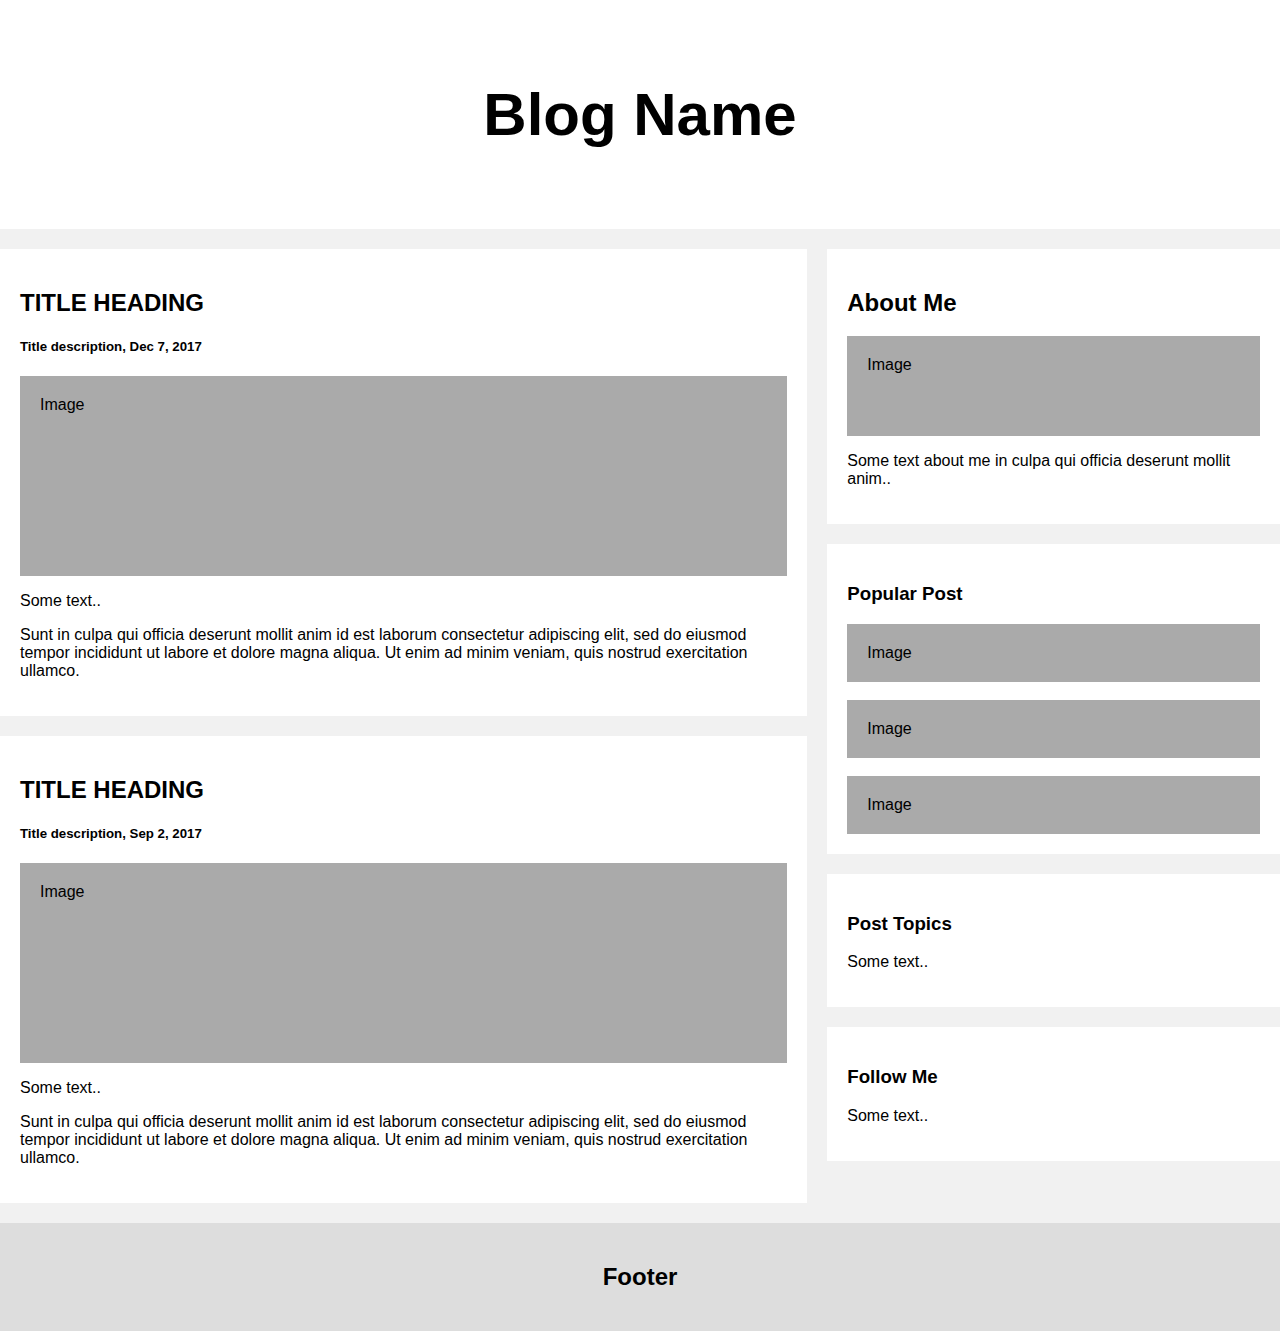
==== Blog_Layout/index.html @ 076be686 "insert blog example." ====
<!DOCTYPE html>
<html>
<head>
    <meta name="viewport" content="width=device-width, initial-scale=1">
<style>
    * {
      box-sizing: border-box;
    }
    
    /* Add a gray background color with some padding */
    body {
      font-family: Arial;
      background: #f1f1f1;
      font-family: Arial;
      margin: 0px;
    }

.header { grid-area: header; padding: 30px;
  font-size: 40px;
  text-align: center;
  background: white;}
.item3 { grid-area: main; }
.item4 { grid-area: right; padding-left: 20px;}
.footer { grid-area: footer; 
  padding: 20px;
  text-align: center;
  background: #ddd;
  margin-top: 20px;}

.grid-container {
  display: grid;
  grid-template-areas:
    'header header header header header header'
    'main main main main right right'
    'footer footer footer footer footer footer';
  grid-gap: 0px;
  padding: 0px;
}

.grid-container > div {
}

/* Fake image */
.fakeimg {
  background-color: #aaa;
  width: 100%;
  padding: 20px;
}

/* Add a card effect for articles */
.card {
   background-color: white;
   padding: 20px;
   margin-top: 20px;
}
</style>
</head>
<body>

<div class="grid-container">
  <div class="header"><h2>Blog Name</h2></div>
  <div class="item3">
    <div class="card">
      <h2>TITLE HEADING</h2>
      <h5>Title description, Dec 7, 2017</h5>
      <div class="fakeimg" style="height:200px;">Image</div>
      <p>Some text..</p>
      <p>Sunt in culpa qui officia deserunt mollit anim id est laborum consectetur adipiscing elit, sed do eiusmod tempor incididunt ut labore et dolore magna aliqua. Ut enim ad minim veniam, quis nostrud exercitation ullamco.</p>
    </div>
    <div class="card">
      <h2>TITLE HEADING</h2>
      <h5>Title description, Sep 2, 2017</h5>
      <div class="fakeimg" style="height:200px;">Image</div>
      <p>Some text..</p>
      <p>Sunt in culpa qui officia deserunt mollit anim id est laborum consectetur adipiscing elit, sed do eiusmod tempor incididunt ut labore et dolore magna aliqua. Ut enim ad minim veniam, quis nostrud exercitation ullamco.</p>
    </div>
  </div>  
  <div class="item4">
    <div class="card">
      <h2>About Me</h2>
      <div class="fakeimg" style="height:100px;">Image</div>
      <p>Some text about me in culpa qui officia deserunt mollit anim..</p>
    </div>
    <div class="card">
      <h3>Popular Post</h3>
      <div class="fakeimg">Image</div><br>
      <div class="fakeimg">Image</div><br>
      <div class="fakeimg">Image</div>
    </div>
    <div class="card">
      <h3>Post Topics</h3>
      <p>Some text..</p>
    </div>
    <div class="card">
      <h3>Follow Me</h3>
      <p>Some text..</p>
    </div>
  </div>
  <div class="footer"><h2>Footer</h2></div>
</div>

</body>
</html>
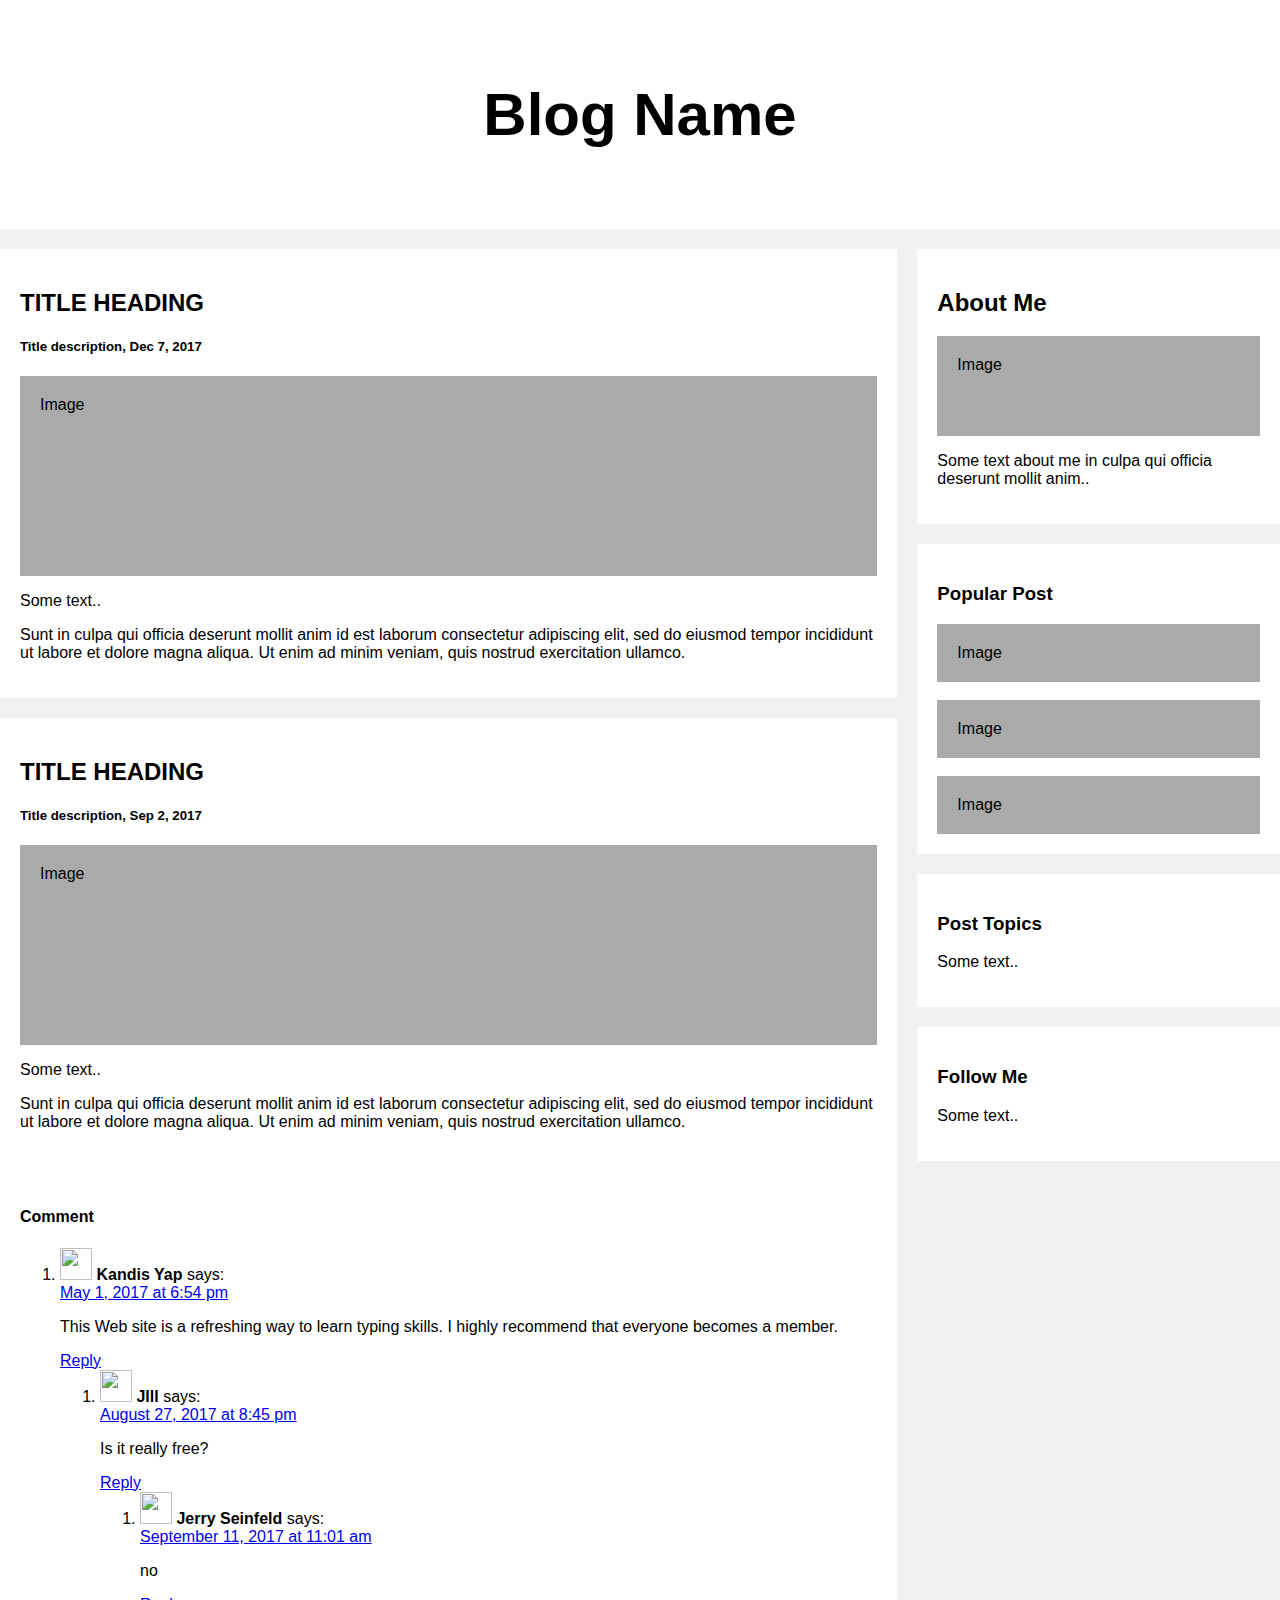
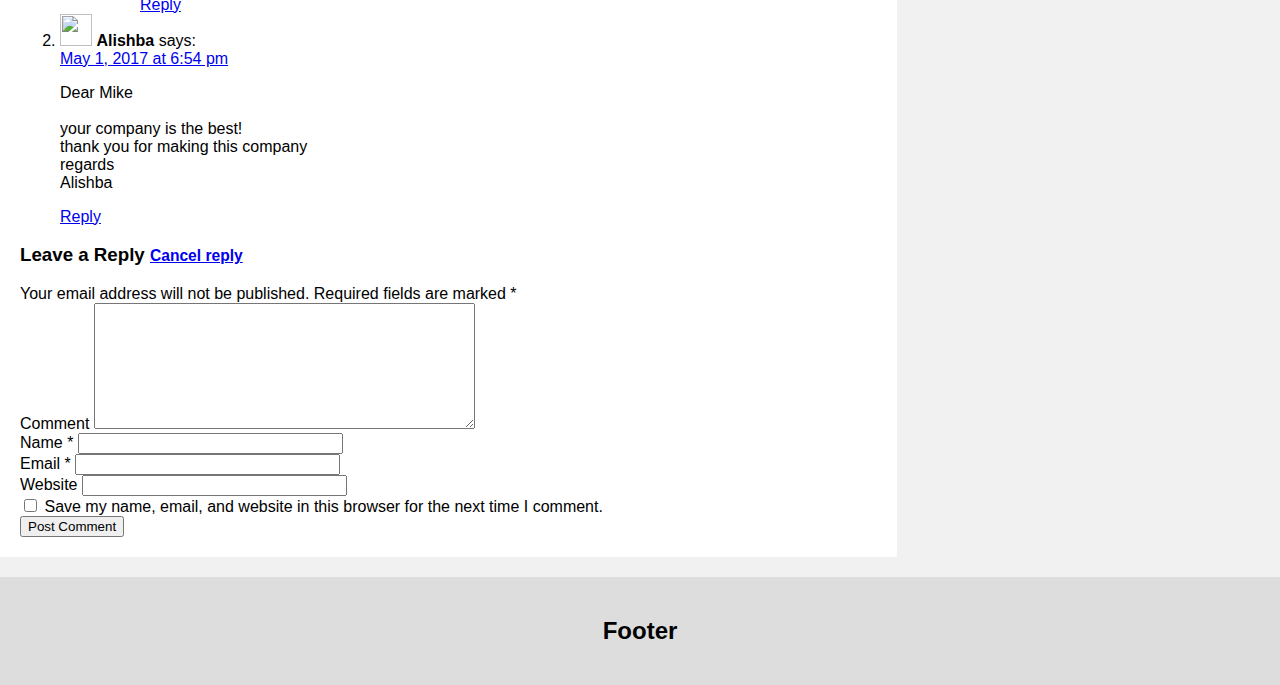
==== commit 8a9189a9: "insert comment of blog." ====
--- a/Blog_Layout/index.html
+++ b/Blog_Layout/index.html
@@ -20,8 +20,8 @@
   font-size: 40px;
   text-align: center;
   background: white;}
-.item3 { grid-area: main; }
-.item4 { grid-area: right; padding-left: 20px;}
+.main-container { grid-area: main; }
+.right-side { grid-area: right; padding-left: 20px;}
 .footer { grid-area: footer; 
   padding: 20px;
   text-align: center;
@@ -54,13 +54,30 @@
    padding: 20px;
    margin-top: 20px;
 }
+.comment-area{
+background-color: white;
+padding: 20px;
+}
+
+/* Responsive layout - when the screen is less than 800px wide, make the two columns stack on top of each other instead of next to each other */
+@media screen and (max-width: 800px) {
+  .grid-container {
+	  grid-template-areas:
+		'header header header header header header'
+		'main main main main main main'
+		'right right right right right right'
+		'footer footer footer footer footer footer';
+  
+  }
+  .right-side { padding-left: 0px;}
+}
 </style>
 </head>
 <body>
 
 <div class="grid-container">
   <div class="header"><h2>Blog Name</h2></div>
-  <div class="item3">
+  <div class="main-container">
     <div class="card">
       <h2>TITLE HEADING</h2>
       <h5>Title description, Dec 7, 2017</h5>
@@ -75,8 +92,131 @@
       <p>Some text..</p>
       <p>Sunt in culpa qui officia deserunt mollit anim id est laborum consectetur adipiscing elit, sed do eiusmod tempor incididunt ut labore et dolore magna aliqua. Ut enim ad minim veniam, quis nostrud exercitation ullamco.</p>
     </div>
+	
+	<div class="comment-area">
+		<div class="comment-heading">
+			<h4>Comment</h4>
+			<div class="comment-line"></div>
+		</div>
+		
+		<ol class="comment-list">
+			<li class="comment">
+				<div class="comment-meta">
+					<img alt="" src="https://secure.gravatar.com/avatar/75d33c024600d472438b99c4711e4aca?s=32&amp;d=mm&amp;r=g" srcset="https://secure.gravatar.com/avatar/75d33c024600d472438b99c4711e4aca?s=64&amp;d=mm&amp;r=g 2x" class="avatar avatar-32 photo" height="32" width="32">
+					<b>Kandis Yap</b>
+					<span class="says">says:</span>
+				</div>
+				<div class="comment-metadata">
+					<a href="https://www.typing.com/blog/typing-jobs/#comment-121">
+						<time datetime="2017-05-01T18:54:49-06:00">May 1, 2017 at 6:54 pm</time>
+					</a>
+				</div>
+				<div class="comment-content">
+					<p>This Web site is a refreshing way to learn typing skills. I highly recommend that everyone becomes a member.</p>
+				</div>
+				<div class="comment-reply">
+					<a href="#">Reply</a>
+				</div>
+		
+				<ol class="comment-children">
+					<li class="comment">
+						<div class="comment-meta">
+							<img alt="" src="https://secure.gravatar.com/avatar/75d33c024600d472438b99c4711e4aca?s=32&amp;d=mm&amp;r=g" srcset="https://secure.gravatar.com/avatar/75d33c024600d472438b99c4711e4aca?s=64&amp;d=mm&amp;r=g 2x" class="avatar avatar-32 photo" height="32" width="32">
+							<b>JIll</b>
+							<span class="says">says:</span>
+						</div>
+						<div class="comment-metadata">
+							<a href="https://www.typing.com/blog/typing-jobs/#comment-121">
+								<time datetime="2017-05-01T18:54:49-06:00">August 27, 2017 at 8:45 pm</time>
+							</a>
+						</div>
+						<div class="comment-content">
+							<p>Is it really free?</p>
+						</div>
+						<div class="comment-reply">
+							<a href="#">Reply</a>
+						</div>
+						
+						
+		
+						<ol class="comment-children">
+							<li class="comment">
+								<div class="comment-meta">
+									<img alt="" src="https://secure.gravatar.com/avatar/75d33c024600d472438b99c4711e4aca?s=32&amp;d=mm&amp;r=g" srcset="https://secure.gravatar.com/avatar/75d33c024600d472438b99c4711e4aca?s=64&amp;d=mm&amp;r=g 2x" class="avatar avatar-32 photo" height="32" width="32">
+									<b>Jerry Seinfeld</b>
+									<span class="says">says:</span>
+								</div>
+								<div class="comment-metadata">
+									<a href="https://www.typing.com/blog/typing-jobs/#comment-121">
+										<time datetime="2017-05-01T18:54:49-06:00">September 11, 2017 at 11:01 am</time>
+									</a>
+								</div>
+								<div class="comment-content">
+									<p>no</p>
+								</div>
+								<div class="comment-reply">
+									<a href="#">Reply</a>
+								</div>
+							</li>
+						</ol>
+					</li>
+				</ol>
+			</li>
+			<li class="comment">
+				<div class="comment-meta">
+					<img alt="" src="https://secure.gravatar.com/avatar/75d33c024600d472438b99c4711e4aca?s=32&amp;d=mm&amp;r=g" srcset="https://secure.gravatar.com/avatar/75d33c024600d472438b99c4711e4aca?s=64&amp;d=mm&amp;r=g 2x" class="avatar avatar-32 photo" height="32" width="32">
+					<b>Alishba</b>
+					<span class="says">says:</span>
+				</div>
+				<div class="comment-metadata">
+					<a href="https://www.typing.com/blog/typing-jobs/#comment-121">
+						<time datetime="2017-05-01T18:54:49-06:00">May 1, 2017 at 6:54 pm</time>
+					</a>
+				</div>
+				<div class="comment-content">
+					<p>Dear Mike</br></br>your company is the best!</br>thank you for making this company</br>regards</br>Alishba</br></p>
+				</div>
+				<div class="comment-reply">
+					<a href="#">Reply</a>
+				</div>
+			</li>
+		</ol>
+		
+		<div class="comment-respond">
+			<h3 class="comment-reply-title">Leave a Reply <small><a rel="nofollow" id="cancel-comment-reply-link" href="#">Cancel reply</a></small></h3>
+			<form>
+				<div class="comment-notes">Your email address will not be published. Required fields are marked *</div>
+				<div class="comment-form-comment">
+					<label for="comment">Comment</label>
+					<textarea autocomplete="nope" id="comment" name="comment" cols="45" rows="8" maxlength="65525" required="required" spellcheck="false"></textarea>
+				</div>
+				<div class="comment-form-author">
+					<label for="author">Name <span class="required">*</span></label>
+					<input id="author" name="author" type="text" value="" size="30" maxlength="245" required="required">
+				</div>
+				<div class="comment-form-email">
+					<label for="email">Email <span class="required">*</span></label>
+					<input id="email" name="email" type="email" value="" size="30" maxlength="100" aria-describedby="email-notes" required="required">
+				</div>
+				<div class="comment-form-url">
+					<label for="url">Website</label>
+					<input id="url" name="url" type="url" value="" size="30" maxlength="200">
+				</div>
+				<div class="comment-form-cookies-consent">
+					<input id="wp-comment-cookies-consent" name="wp-comment-cookies-consent" type="checkbox" value="yes">
+					<label for="wp-comment-cookies-consent">Save my name, email, and website in this browser for the next time I comment.</label>
+				</div>
+				<div class="form-submit">
+					<input name="submit" type="submit" id="submit" class="submit" value="Post Comment">
+					<input type="hidden" name="comment_post_ID" value="811" id="comment_post_ID">
+					<input type="hidden" name="comment_parent" id="comment_parent" value="0">
+				</div>
+			</form>
+		</div>
+	</div>
+	
   </div>  
-  <div class="item4">
+  <div class="right-side">
     <div class="card">
       <h2>About Me</h2>
       <div class="fakeimg" style="height:100px;">Image</div>
